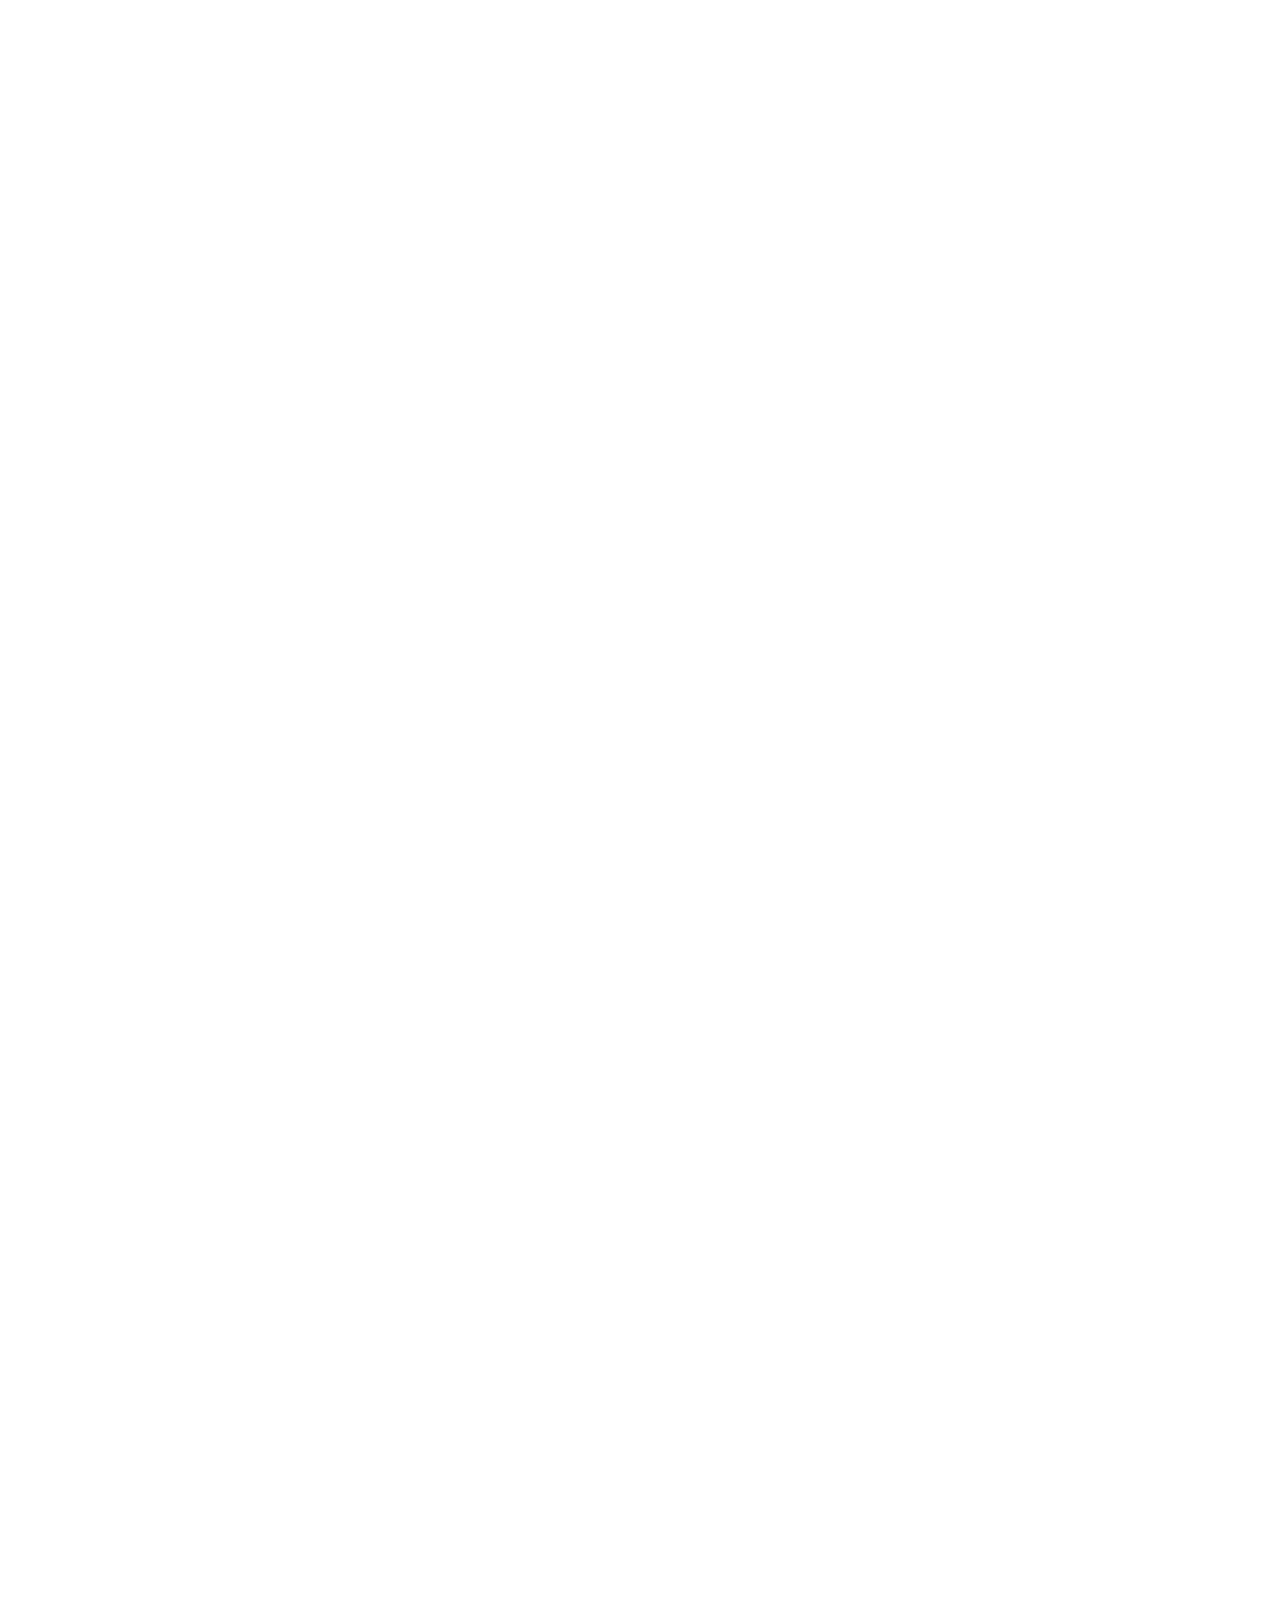
==== CSS/position.html @ 3884d499 "CSS Basic and Box Model" ====
<!DOCTYPE html>
<html lang="en">
<head>
    <meta charset="UTF-8">
    <meta name="viewport" content="width=device-width, initial-scale=1.0">
    <title>Document</title>
    <style>
        body {
            height: 200vh;
        }
        .navbar {
            position: sticky;
            top: 0;
        }
        .relative {
            border: 2px solid red;
            position: relative;
            height: 50vh;
            margin-top: 20vh;  
        }
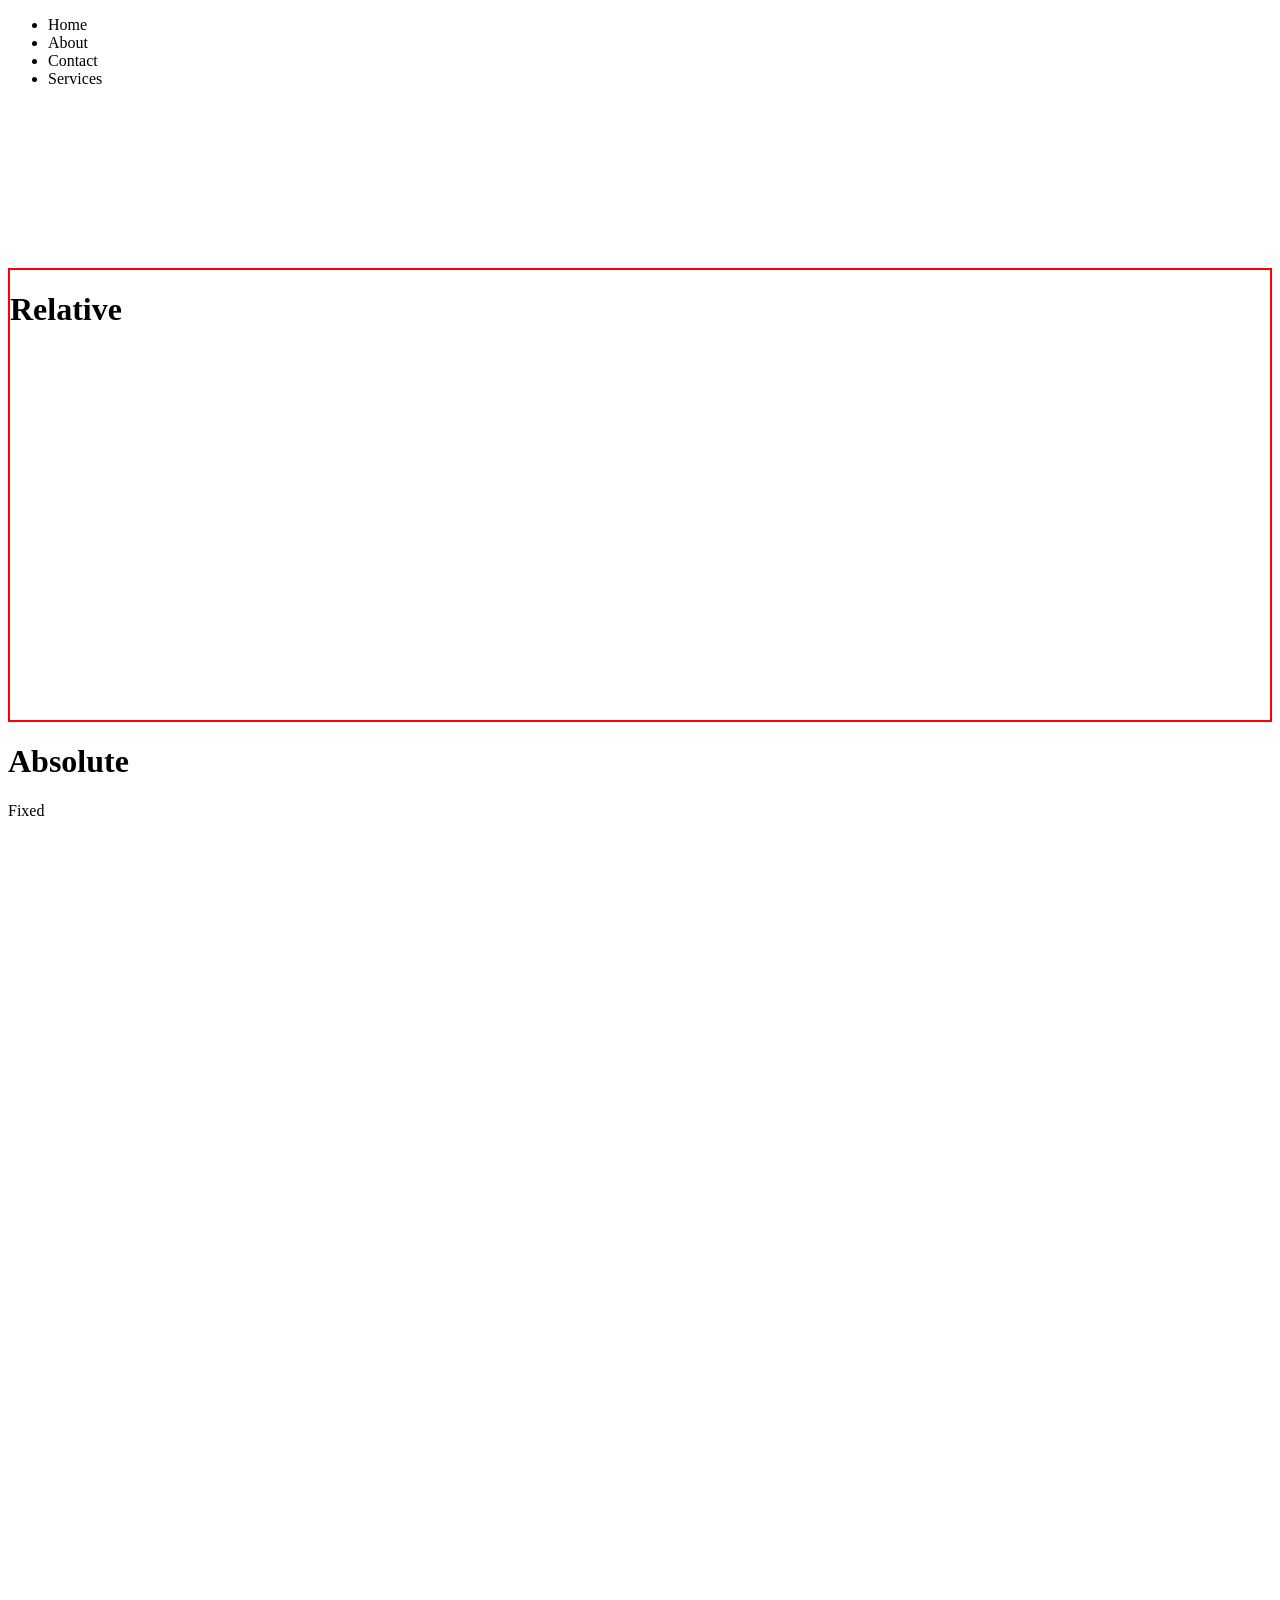
==== commit fc9a9b40: "CSS Completed" ====
--- a/CSS/position.html
+++ b/CSS/position.html
@@ -18,5 +18,33 @@
             height: 50vh;
             margin-top: 20vh;  
         }
-
-    +        .absolute {
+            border: 2px solid green;
+            position: absolute;
+            margin: 10px;
+            margin-left: 50px;
+        }
+        .fixed {
+            position: fixed;
+        }
+        </style>
+        </head>
+<body>
+    <div class="navbar">
+        <nav>
+            <ul>
+                <li>Home</li>
+                <li>About</li>
+                <li>Contact</li>
+                <li>Services</li>
+                </ul>
+    </nav>
+    </div>
+    <div class="relative">
+            <h1>Relative</h1>
+            </div class="absolute">
+                <h1>Absolute</h1>
+                </div>
+                <div class="fixed">Fixed</div>
+                </body>
+                </html>
